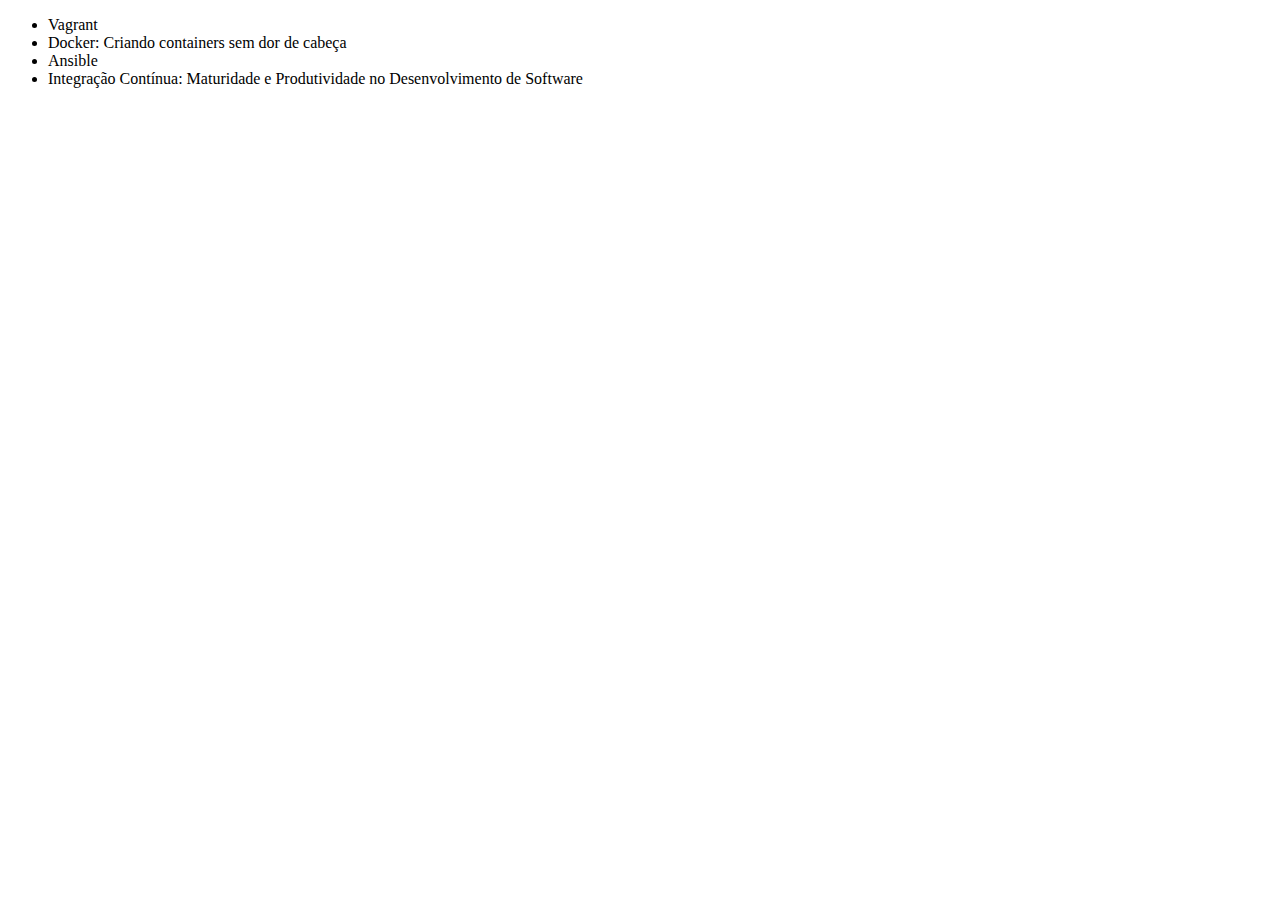
==== index.html @ efdc3435 "Correção ortografica e implementação" ====
<!DOCTYPE html>
<html lang="en">
<head>
    <meta charset="UTF-8">
    <title>Curso Alura</title>
</head>
<body>
    <ul>
        <li>Vagrant</li>
        <li>Docker: Criando containers sem dor de cabeça</li>
        <li>Ansible</li>
        <li>Integração Contínua: Maturidade e Produtividade no Desenvolvimento de Software</li>
    </ul>
</body>
</html>
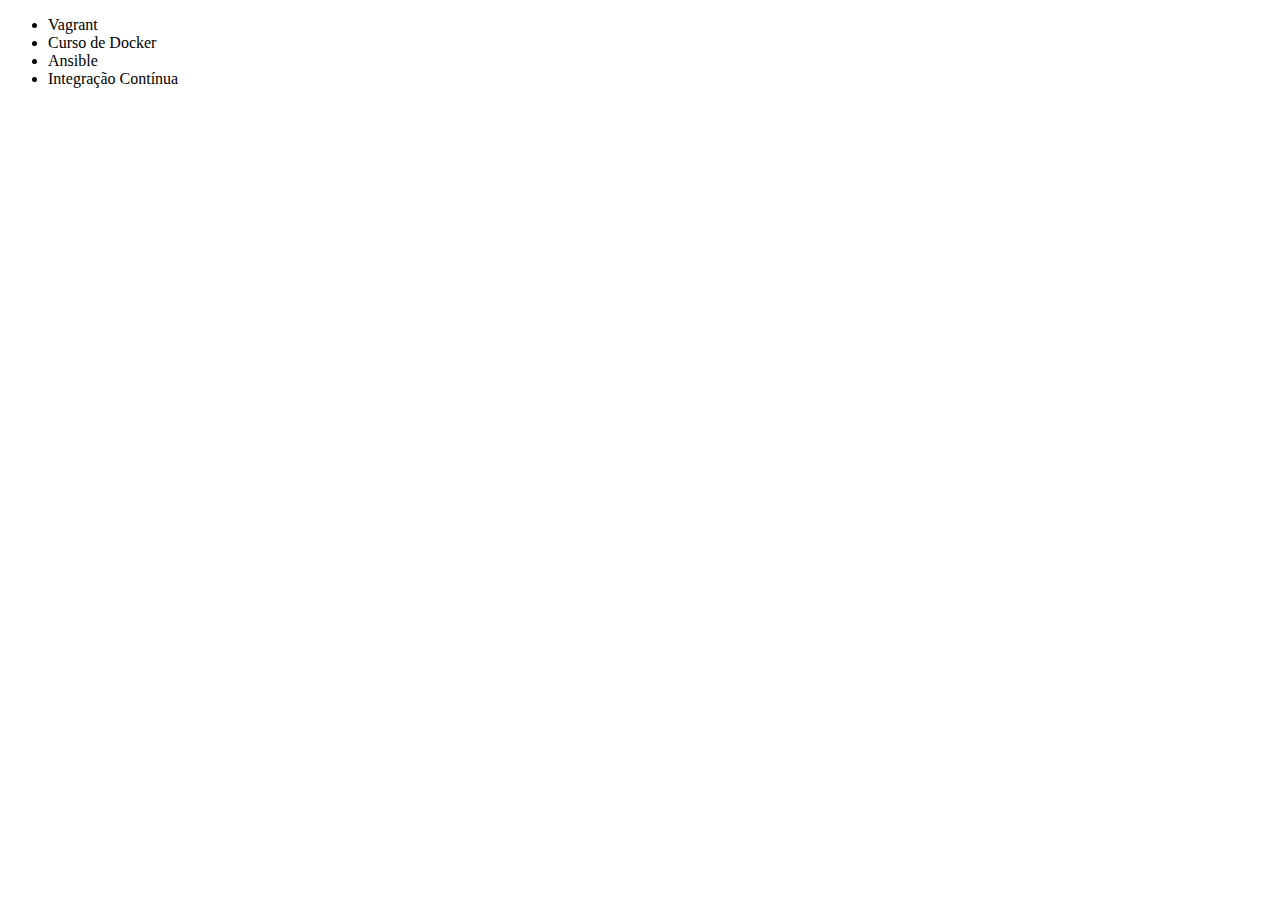
==== commit 87416e39: "atualização docker" ====
--- a/index.html
+++ b/index.html
@@ -2,14 +2,14 @@
 <html lang="en">
 <head>
     <meta charset="UTF-8">
-    <title>Curso Alura</title>
+    <title>CORSOS ALURA</title>
 </head>
 <body>
     <ul>
         <li>Vagrant</li>
-        <li>Docker: Criando containers sem dor de cabeça</li>
+        <li>Curso de Docker</li>
         <li>Ansible</li>
-        <li>Integração Contínua: Maturidade e Produtividade no Desenvolvimento de Software</li>
+        <li>Integração Contínua</li>
     </ul>
 </body>
 </html>